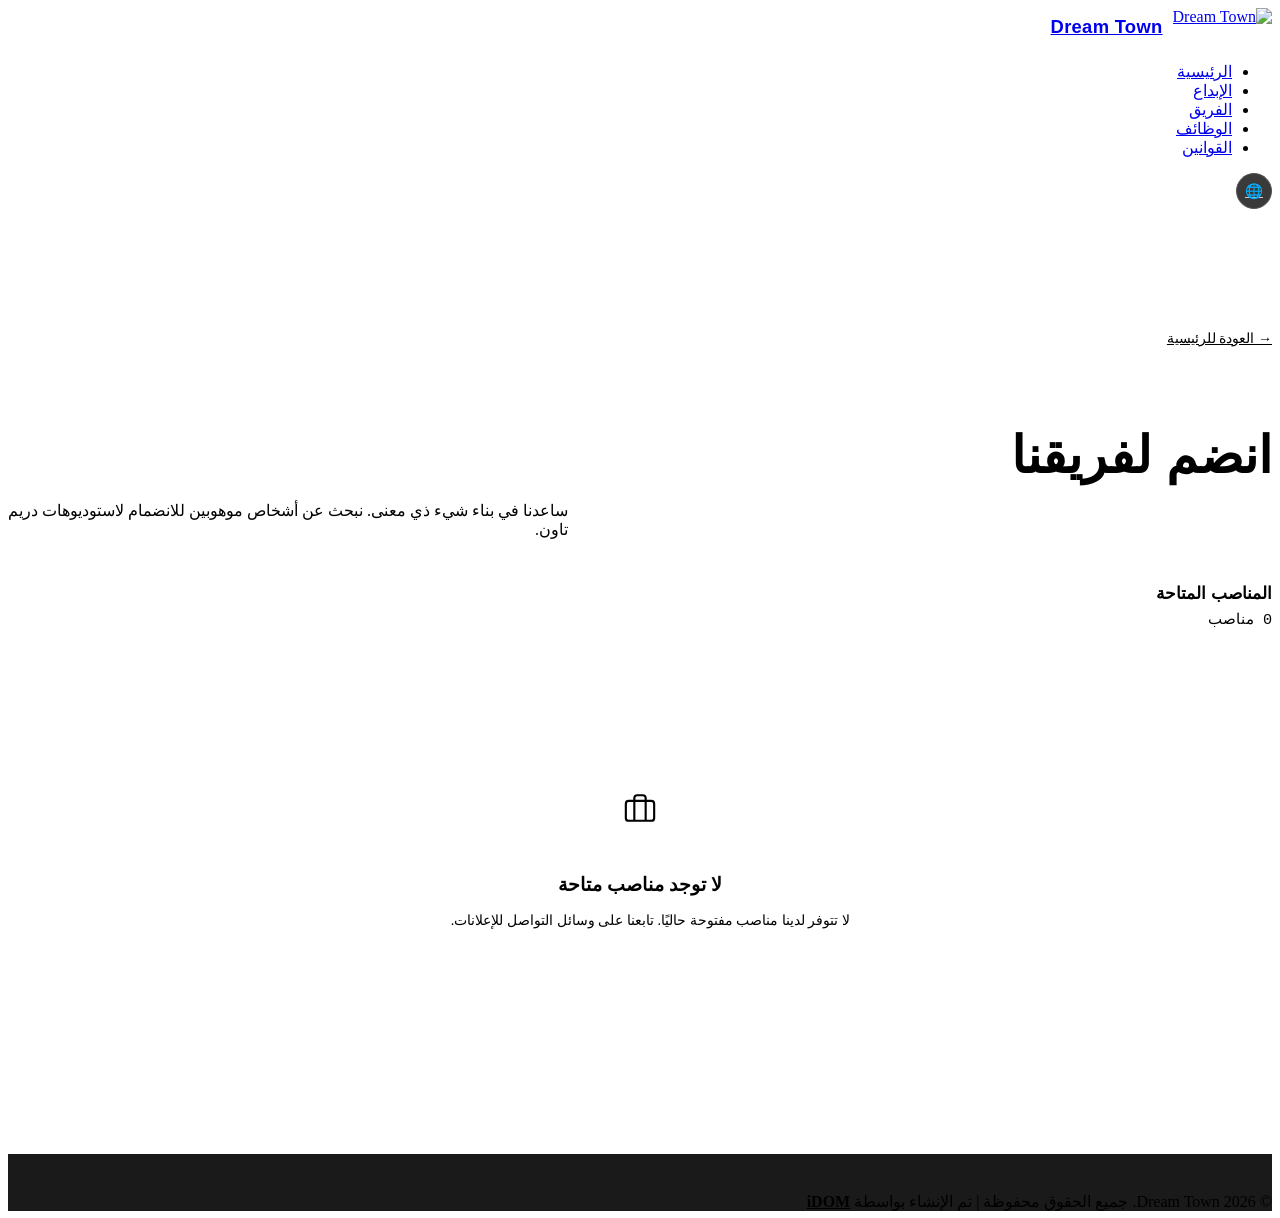
==== jobs.html @ f5dcfb7c "Update logo and styling in jobs.html" ====
<!DOCTYPE html>
<html lang="ar" dir="rtl">
<head>
<meta charset="UTF-8">
<meta name="viewport" content="width=device-width, initial-scale=1.0">
<title>الوظائف | Dream Town</title>
<link rel="stylesheet" href="style.css">
<style>
  .logo-img{display:flex; align-items:center; gap:10px;}
  .logo-img img{height:38px; width:auto; display:block;}
  .logo-text{
    font-family:'Baloo Bhaijaan 2', sans-serif; font-weight:800;
    font-size:1.15rem; color:var(--paper); letter-spacing:.3px; white-space:nowrap;
  }
  .icon-btn{
    width:34px; height:34px; border-radius:50%; border:1px solid #555;
    display:flex; align-items:center; justify-content:center; font-size:.9rem; color:#ccc;
    background:#3a3a3a;
  }

  /* ===== JOBS PAGE ===== */
  .jobs-hero{padding:120px 0 40px;}
  .back-link{
    display:inline-flex; align-items:center; gap:6px;
    color:var(--mist); font-size:.88rem; margin-bottom:36px;
    transition:color .2s;
  }
  .back-link:hover{color:var(--ember);}

  .jobs-hero h1{
    font-family:'Baloo Bhaijaan 2', sans-serif; font-weight:800;
    font-size:clamp(2.2rem, 5vw, 3.2rem); text-align:right; margin-bottom:16px;
  }
  .jobs-hero p{
    color:var(--mist); font-size:1rem; text-align:right; max-width:560px; margin-right:auto; margin-bottom:44px;
  }

  .jobs-count-label{
    color:var(--paper); font-family:'Baloo Bhaijaan 2', sans-serif; font-weight:700;
    font-size:1.05rem; text-align:right; margin-bottom:6px;
  }
  .jobs-count-num{
    color:var(--ember); font-family:'IBM Plex Mono', monospace; font-size:.95rem;
    text-align:right; margin-bottom:60px;
  }

  .jobs-empty{
    text-align:center; padding:80px 20px 120px;
  }
  .jobs-empty-icon{
    width:78px; height:78px; margin:0 auto 26px;
    border-radius:20px; background:var(--deep); border:1px solid var(--line);
    display:flex; align-items:center; justify-content:center; color:var(--mist);
  }
  .jobs-empty-icon svg{width:34px; height:34px;}
  .jobs-empty h3{
    font-family:'Baloo Bhaijaan 2', sans-serif; font-weight:700; font-size:1.2rem;
    color:var(--paper); margin-bottom:12px;
  }
  .jobs-empty p{color:var(--mist); font-size:.9rem; line-height:1.8; max-width:420px; margin:0 auto;}

  /* ===== FOOTER OVERRIDE ===== */
  footer{
    background:#1a1a1a;
    border-top:3px solid var(--ember);
    margin-top:60px;
  }
  .footer-top{justify-content:center;}
</style>
</head>
<body>

<header>
  <nav>
    <a href="index.html" class="logo-img">
      <img src="https://files.catbox.moe/7yhvol.webp" alt="Dream Town" referrerpolicy="no-referrer">
      <span class="logo-text">Dream Town</span>
    </a>
    <ul class="navlinks">
      <li><a href="index.html">الرئيسية</a></li>
      <li><a href="creativity.html">الإبداع</a></li>
      <li><a href="team.html">الفريق</a></li>
      <li><a href="jobs.html" class="active">الوظائف</a></li>
      <li><a href="rules.html">القوانين</a></li>
    </ul>
    <div class="navcta">
      <a class="icon-btn" href="#" aria-label="اللغة">🌐</a>
    </div>
  </nav>
</header>

<main>

  <section class="jobs-hero">
    <div class="wrap">

      <a class="back-link" href="index.html">→ العودة للرئيسية</a>

      <h1>انضم لفريقنا</h1>
      <p>ساعدنا في بناء شيء ذي معنى. نبحث عن أشخاص موهوبين للانضمام لاستوديوهات دريم تاون.</p>

      <div class="jobs-count-label">المناصب المتاحة</div>
      <div class="jobs-count-num">0 مناصب</div>

      <div class="jobs-empty">
        <div class="jobs-empty-icon">
          <svg viewBox="0 0 24 24" fill="none" stroke="currentColor" stroke-width="1.5"><rect x="2" y="7" width="20" height="14" rx="2"/><path d="M16 21V5a2 2 0 0 0-2-2h-4a2 2 0 0 0-2 2v16"/></svg>
        </div>
        <h3>لا توجد مناصب متاحة</h3>
        <p>لا تتوفر لدينا مناصب مفتوحة حاليًا. تابعنا على وسائل التواصل للإعلانات.</p>
      </div>

    </div>
  </section>

</main>

<footer>
  <div class="wrap">
    <div class="footer-top">
      <a href="index.html" class="logo-img"><img src="https://files.catbox.moe/fc1899.png" alt="" referrerpolicy="no-referrer"></a>
    </div>
    <div class="footer-bottom">© 2026 Dream Town. جميع الحقوق محفوظة | تم الإنشاء بواسطة <a href="https://discord.com/users/1149991645203406848" target="_blank" rel="noopener" style="color:var(--ember); font-weight:700;">iDOM</a></div>
  </div>
</footer>

</body>
</html>
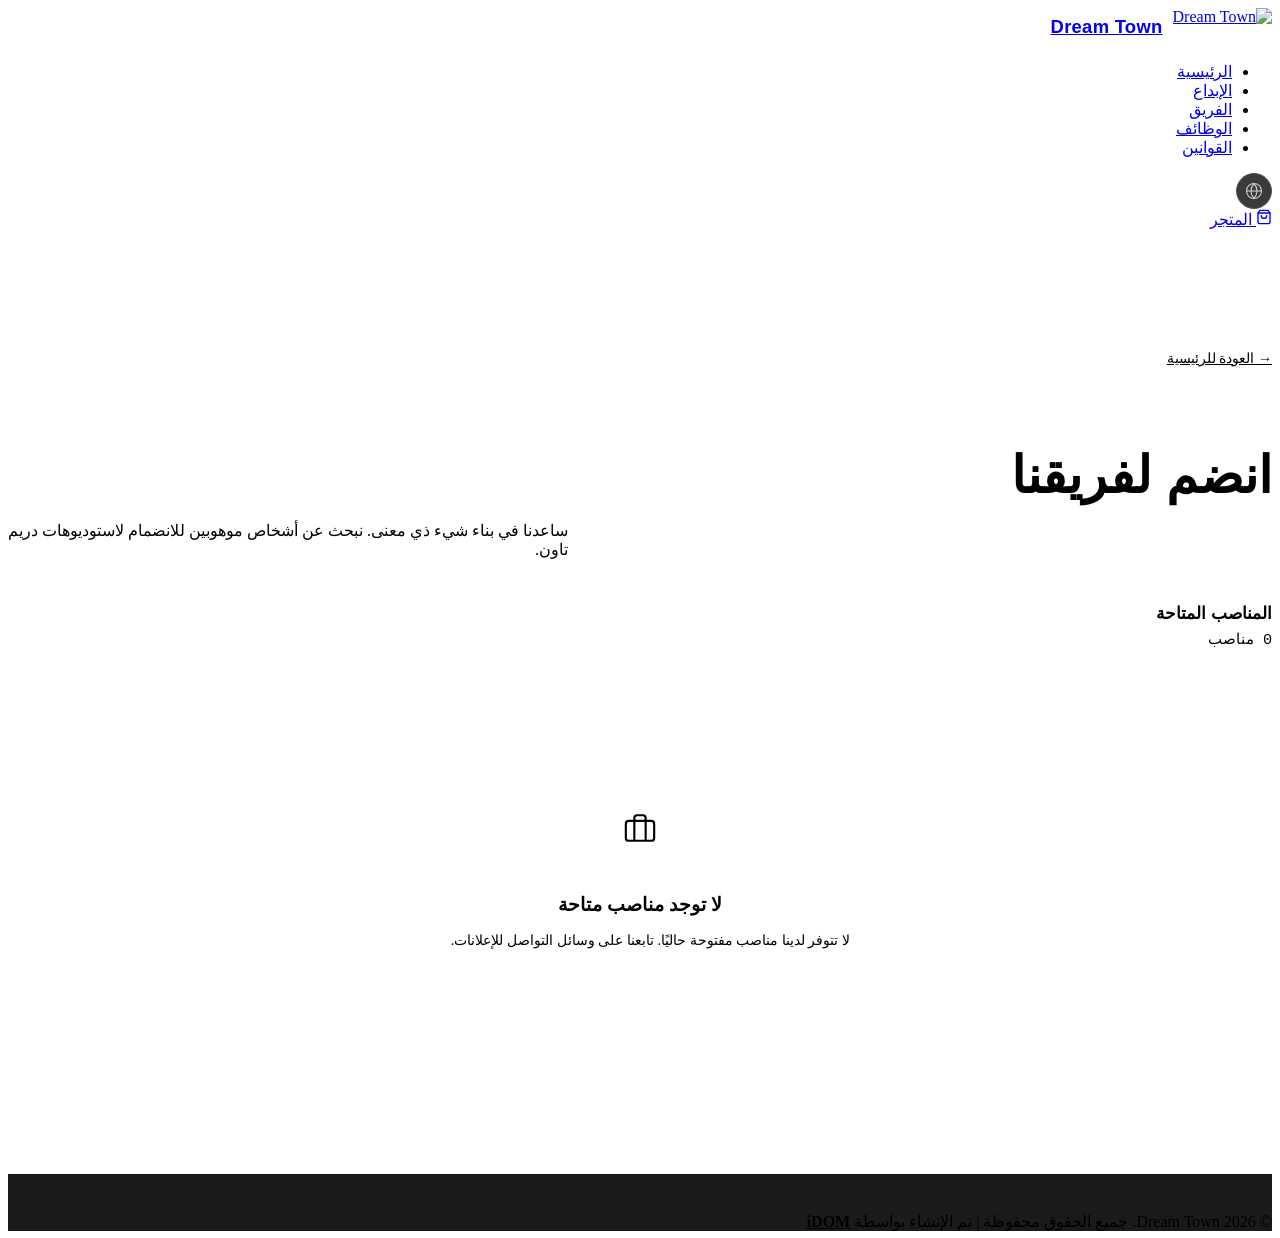
==== commit 9c39ee97: "Update icon button and add store button with SVG" ====
--- a/jobs.html
+++ b/jobs.html
@@ -14,9 +14,11 @@
   }
   .icon-btn{
     width:34px; height:34px; border-radius:50%; border:1px solid #555;
-    display:flex; align-items:center; justify-content:center; font-size:.9rem; color:#ccc;
+    display:flex; align-items:center; justify-content:center; color:#ccc;
     background:#3a3a3a;
   }
+  .icon-btn svg{width:18px; height:18px;}
+  .store-btn svg{width:16px; height:16px;}
 
   /* ===== JOBS PAGE ===== */
   .jobs-hero{padding:120px 0 40px;}
@@ -66,6 +68,7 @@
     margin-top:60px;
   }
   .footer-top{justify-content:center;}
+
 </style>
 </head>
 <body>
@@ -84,7 +87,13 @@
       <li><a href="rules.html">القوانين</a></li>
     </ul>
     <div class="navcta">
-      <a class="icon-btn" href="#" aria-label="اللغة">🌐</a>
+      <a class="icon-btn" href="#" aria-label="اللغة">
+        <svg viewBox="0 0 24 24" fill="none" stroke="currentColor" stroke-width="1.5"><circle cx="12" cy="12" r="10"/><path d="M2 12h20"/><path d="M12 2a15.3 15.3 0 0 1 4 10 15.3 15.3 0 0 1-4 10 15.3 15.3 0 0 1-4-10 15.3 15.3 0 0 1 4-10Z"/></svg>
+      </a>
+      <a href="#" class="btn btn-primary store-btn">
+        <svg viewBox="0 0 24 24" fill="none" stroke="currentColor" stroke-width="2" stroke-linecap="round" stroke-linejoin="round"><path d="M6 2 3 6v14a2 2 0 0 0 2 2h14a2 2 0 0 0 2-2V6l-3-4Z"/><path d="M3 6h18"/><path d="M16 10a4 4 0 0 1-8 0"/></svg>
+        المتجر
+      </a>
     </div>
   </nav>
 </header>
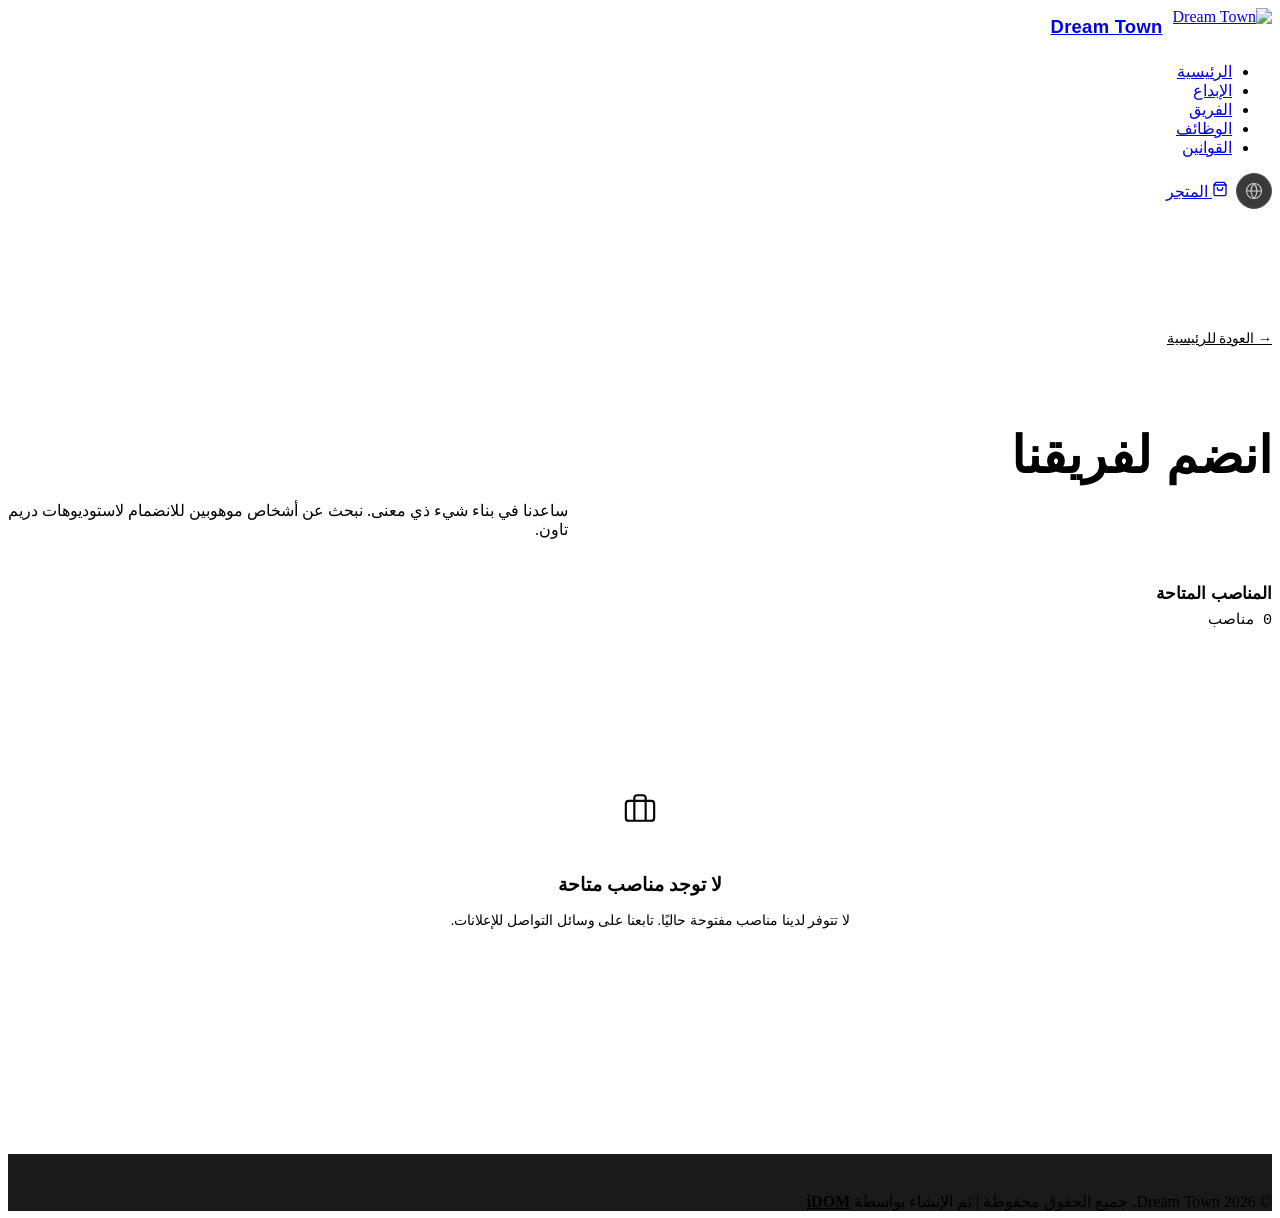
==== commit 4fd29129: "Update jobs.html" ====
--- a/jobs.html
+++ b/jobs.html
@@ -12,15 +12,17 @@
     font-family:'Baloo Bhaijaan 2', sans-serif; font-weight:800;
     font-size:1.15rem; color:var(--paper); letter-spacing:.3px; white-space:nowrap;
   }
+  .navcta{display:flex; gap:8px; align-items:center; flex-shrink:0;}
   .icon-btn{
     width:34px; height:34px; border-radius:50%; border:1px solid #555;
     display:flex; align-items:center; justify-content:center; color:#ccc;
-    background:#3a3a3a;
+    background:#3a3a3a; flex-shrink:0;
   }
   .icon-btn svg{width:18px; height:18px;}
+  .store-btn{white-space:nowrap; flex-shrink:0;}
   .store-btn svg{width:16px; height:16px;}
 
-  /* ===== JOBS PAGE ===== */
+  /* jobs page */
   .jobs-hero{padding:120px 0 40px;}
   .back-link{
     display:inline-flex; align-items:center; gap:6px;
@@ -61,14 +63,13 @@
   }
   .jobs-empty p{color:var(--mist); font-size:.9rem; line-height:1.8; max-width:420px; margin:0 auto;}
 
-  /* ===== FOOTER OVERRIDE ===== */
+  /* footer override */
   footer{
     background:#1a1a1a;
     border-top:3px solid var(--ember);
     margin-top:60px;
   }
   .footer-top{justify-content:center;}
-
 </style>
 </head>
 <body>
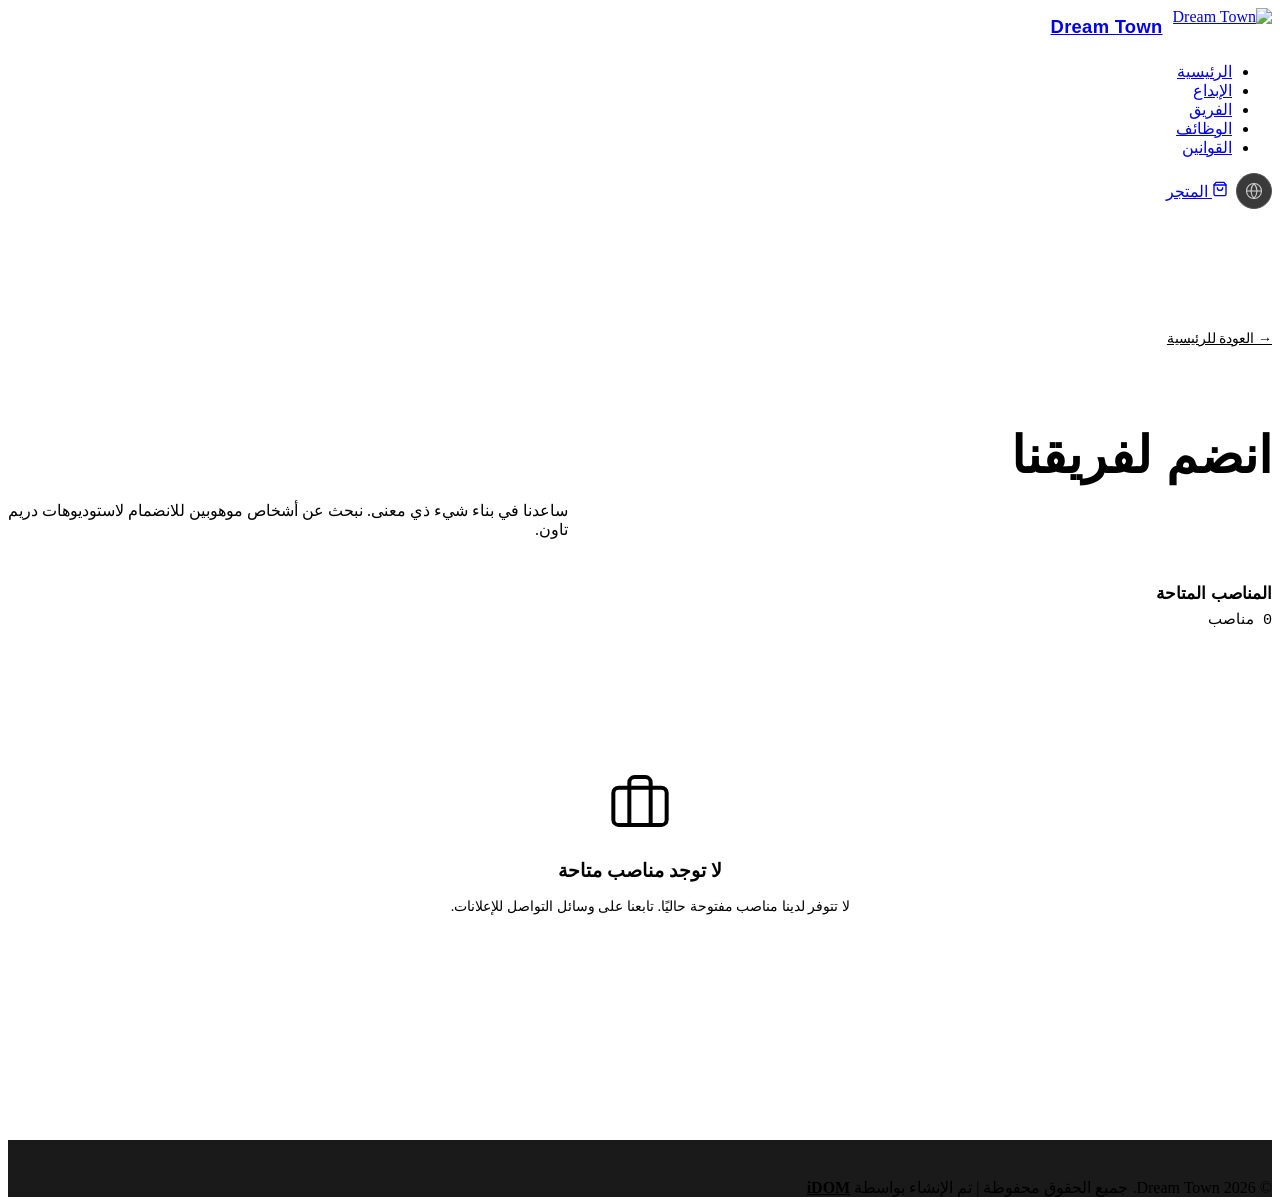
==== commit 558535b8: "Update jobs.html" ====
--- a/jobs.html
+++ b/jobs.html
@@ -52,11 +52,10 @@
     text-align:center; padding:80px 20px 120px;
   }
   .jobs-empty-icon{
-    width:78px; height:78px; margin:0 auto 26px;
-    border-radius:20px; background:var(--deep); border:1px solid var(--line);
-    display:flex; align-items:center; justify-content:center; color:var(--mist);
+    width:64px; height:64px; margin:0 auto 26px;
+    color:var(--mist);
   }
-  .jobs-empty-icon svg{width:34px; height:34px;}
+  .jobs-empty-icon svg{width:100%; height:100%;}
   .jobs-empty h3{
     font-family:'Baloo Bhaijaan 2', sans-serif; font-weight:700; font-size:1.2rem;
     color:var(--paper); margin-bottom:12px;
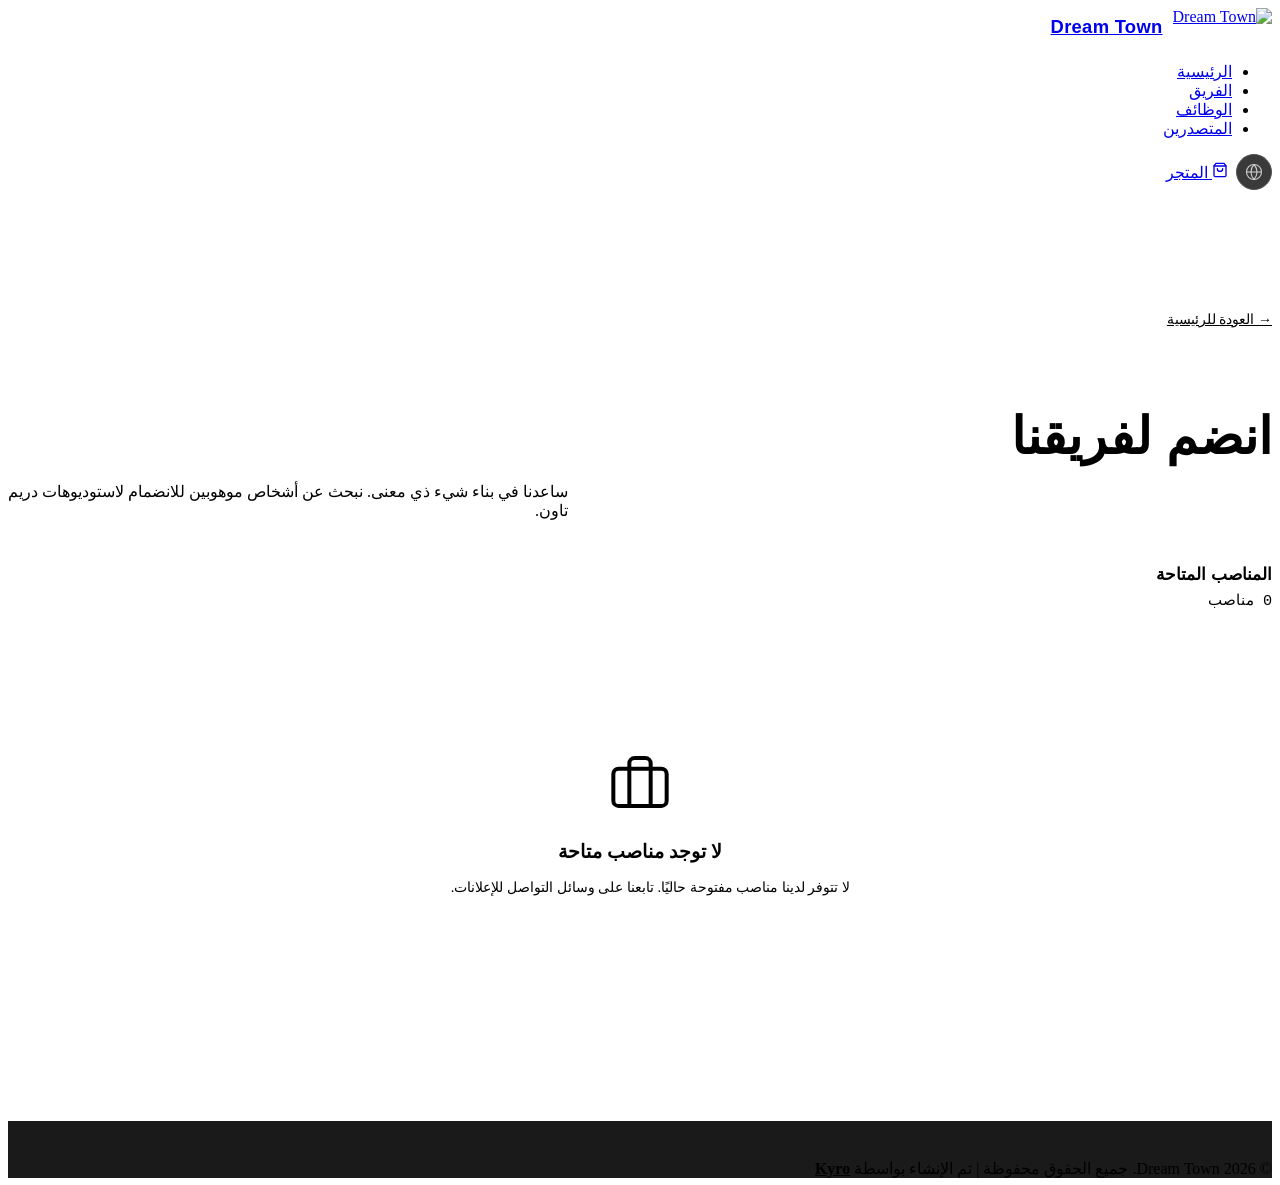
==== commit 8e36c1fe: "Modify navigation and footer creator information Updated footer creator link and replaced 'الإبداع' " ====
--- a/jobs.html
+++ b/jobs.html
@@ -69,6 +69,8 @@
     margin-top:60px;
   }
   .footer-top{justify-content:center;}
+
+
 </style>
 </head>
 <body>
@@ -81,10 +83,9 @@
     </a>
     <ul class="navlinks">
       <li><a href="index.html">الرئيسية</a></li>
-      <li><a href="creativity.html">الإبداع</a></li>
       <li><a href="team.html">الفريق</a></li>
       <li><a href="jobs.html" class="active">الوظائف</a></li>
-      <li><a href="rules.html">القوانين</a></li>
+      <li><a href="leaderboard.html">المتصدرين</a></li>
     </ul>
     <div class="navcta">
       <a class="icon-btn" href="#" aria-label="اللغة">
@@ -129,7 +130,7 @@
     <div class="footer-top">
       <a href="index.html" class="logo-img"><img src="https://files.catbox.moe/fc1899.png" alt="" referrerpolicy="no-referrer"></a>
     </div>
-    <div class="footer-bottom">© 2026 Dream Town. جميع الحقوق محفوظة | تم الإنشاء بواسطة <a href="https://discord.com/users/1149991645203406848" target="_blank" rel="noopener" style="color:var(--ember); font-weight:700;">iDOM</a></div>
+    <div class="footer-bottom">© 2026 Dream Town. جميع الحقوق محفوظة | تم الإنشاء بواسطة <a href="https://discord.com/users/1443335432036155532" target="_blank" rel="noopener" style="color:var(--ember); font-weight:700;">Kyro</a></div>
   </div>
 </footer>
 
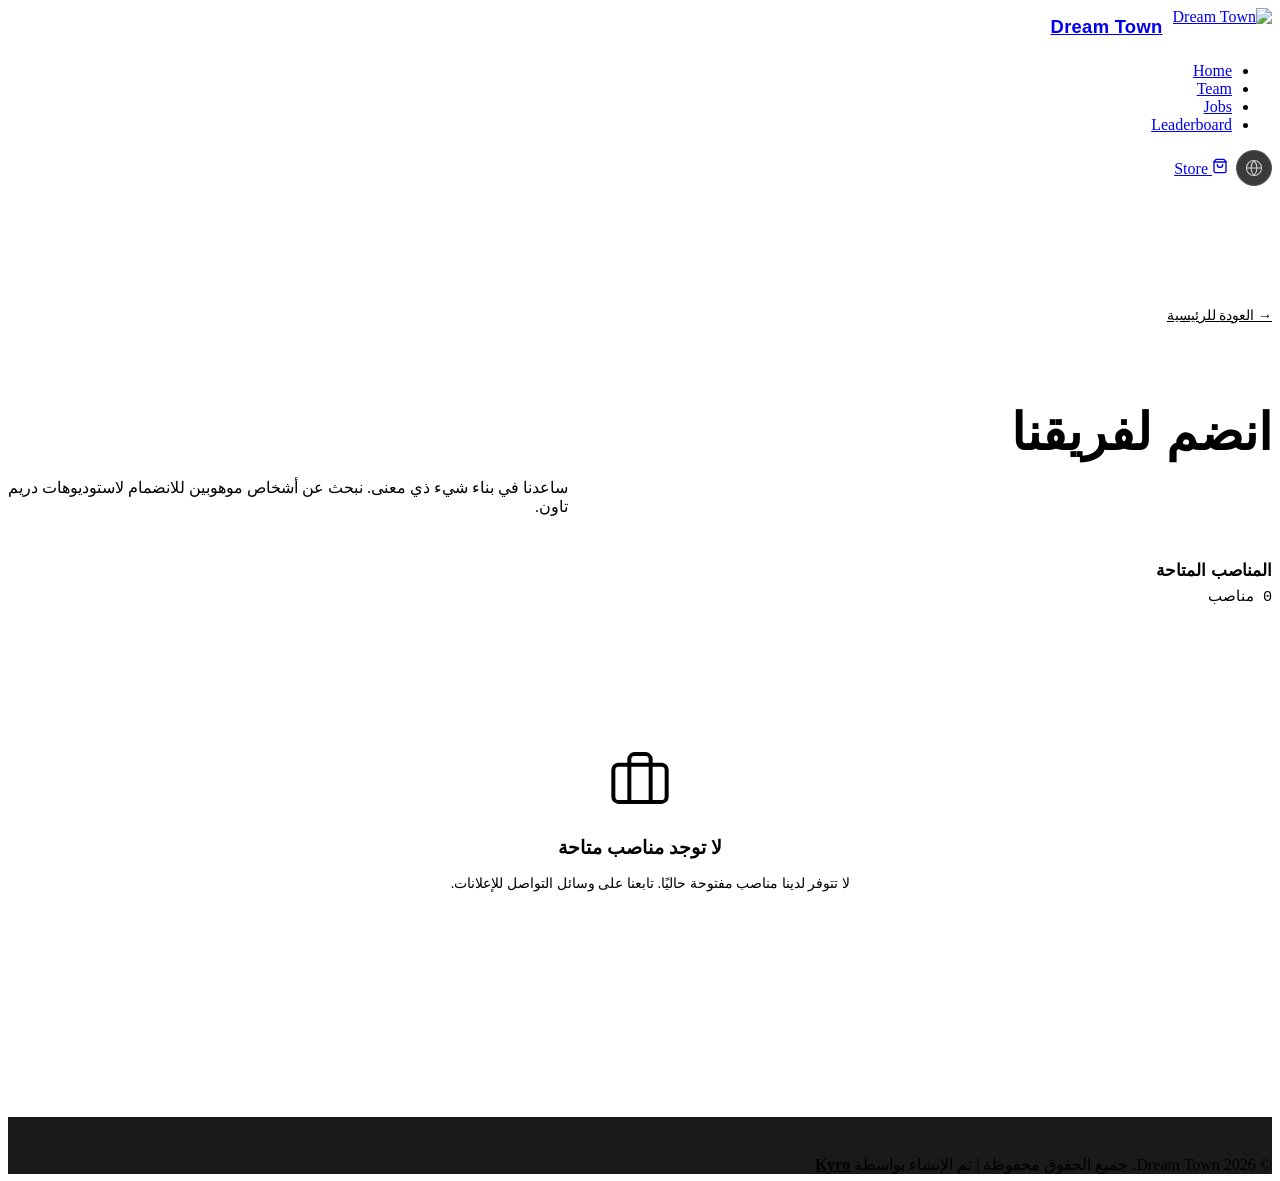
==== commit 96e60a14: "Translate navigation items to English" ====
--- a/jobs.html
+++ b/jobs.html
@@ -82,18 +82,18 @@
       <span class="logo-text">Dream Town</span>
     </a>
     <ul class="navlinks">
-      <li><a href="index.html">الرئيسية</a></li>
-      <li><a href="team.html">الفريق</a></li>
-      <li><a href="jobs.html" class="active">الوظائف</a></li>
-      <li><a href="leaderboard.html">المتصدرين</a></li>
+      <li><a href="index.html">Home</a></li>
+      <li><a href="team.html">Team</a></li>
+      <li><a href="jobs.html" class="active">Jobs</a></li>
+      <li><a href="leaderboard.html">Leaderboard</a></li>
     </ul>
     <div class="navcta">
-      <a class="icon-btn" href="#" aria-label="اللغة">
+      <a class="icon-btn" href="#" aria-label="Language">
         <svg viewBox="0 0 24 24" fill="none" stroke="currentColor" stroke-width="1.5"><circle cx="12" cy="12" r="10"/><path d="M2 12h20"/><path d="M12 2a15.3 15.3 0 0 1 4 10 15.3 15.3 0 0 1-4 10 15.3 15.3 0 0 1-4-10 15.3 15.3 0 0 1 4-10Z"/></svg>
       </a>
       <a href="#" class="btn btn-primary store-btn">
         <svg viewBox="0 0 24 24" fill="none" stroke="currentColor" stroke-width="2" stroke-linecap="round" stroke-linejoin="round"><path d="M6 2 3 6v14a2 2 0 0 0 2 2h14a2 2 0 0 0 2-2V6l-3-4Z"/><path d="M3 6h18"/><path d="M16 10a4 4 0 0 1-8 0"/></svg>
-        المتجر
+        Store
       </a>
     </div>
   </nav>
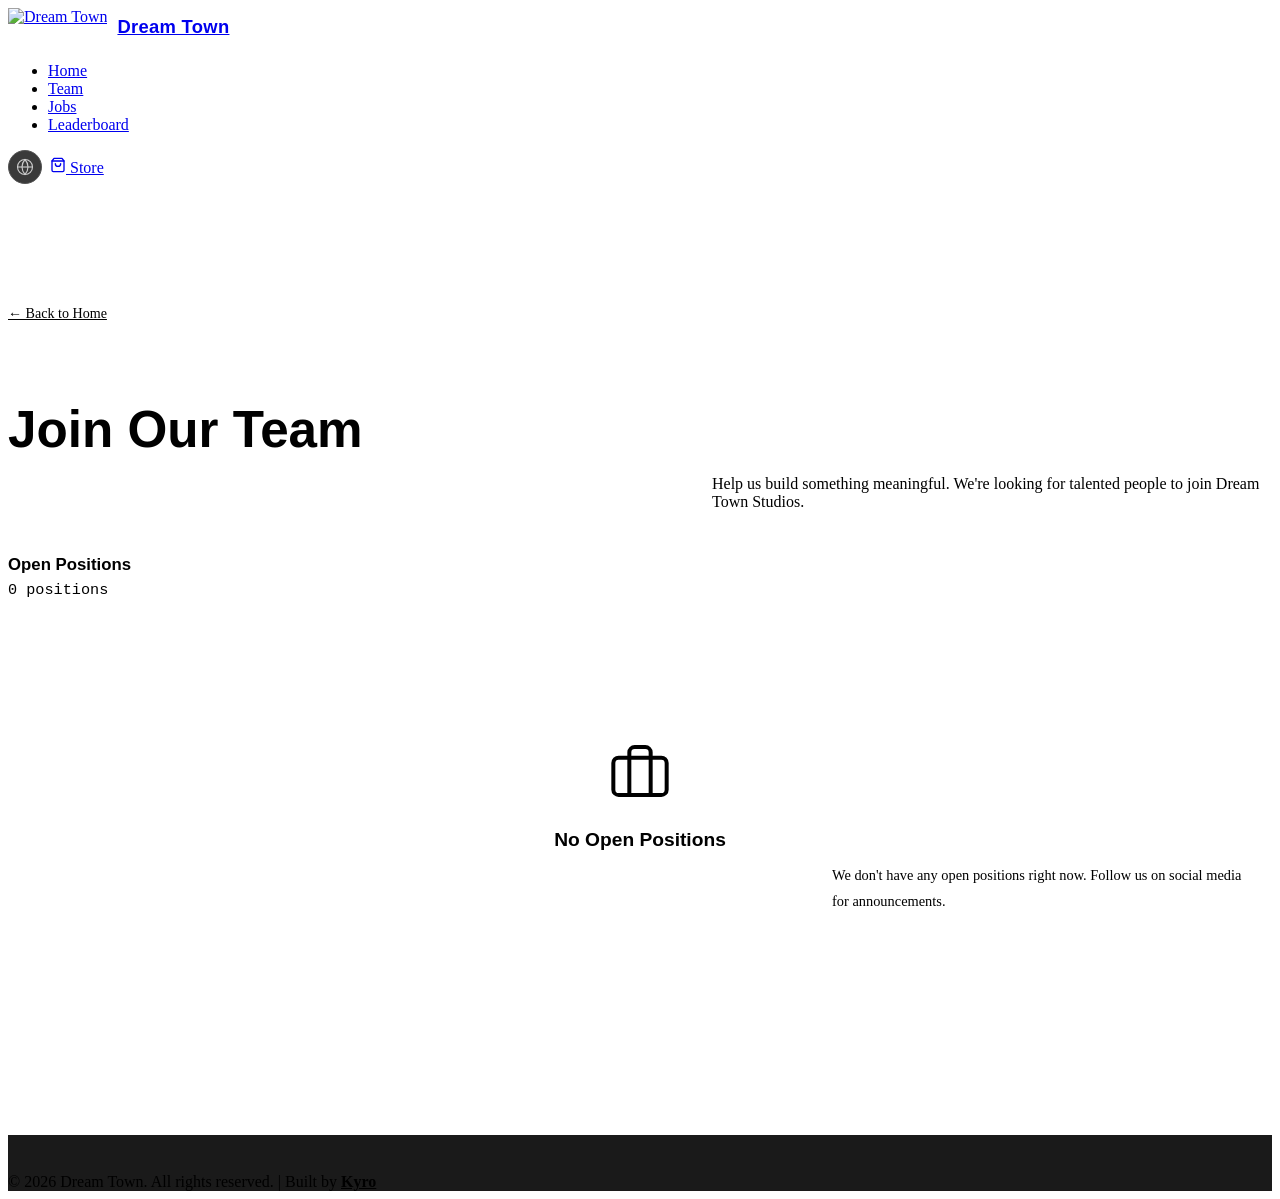
==== commit a25014cf: "Enhance jobs.html with multilingual support Added English and Arabic data attributes for navigation " ====
--- a/jobs.html
+++ b/jobs.html
@@ -1,10 +1,11 @@
 <!DOCTYPE html>
-<html lang="ar" dir="rtl">
+<html lang="ar" dir="rtl" data-title-en="Jobs | Dream Town" data-title-ar="الوظائف | Dream Town">
 <head>
 <meta charset="UTF-8">
 <meta name="viewport" content="width=device-width, initial-scale=1.0">
 <title>الوظائف | Dream Town</title>
 <link rel="stylesheet" href="style.css">
+<script src="lang.js" defer></script>
 <style>
   .logo-img{display:flex; align-items:center; gap:10px;}
   .logo-img img{height:38px; width:auto; display:block;}
@@ -16,7 +17,7 @@
   .icon-btn{
     width:34px; height:34px; border-radius:50%; border:1px solid #555;
     display:flex; align-items:center; justify-content:center; color:#ccc;
-    background:#3a3a3a; flex-shrink:0;
+    background:#3a3a3a; flex-shrink:0; cursor:pointer;
   }
   .icon-btn svg{width:18px; height:18px;}
   .store-btn{white-space:nowrap; flex-shrink:0;}
@@ -35,18 +36,22 @@
     font-family:'Baloo Bhaijaan 2', sans-serif; font-weight:800;
     font-size:clamp(2.2rem, 5vw, 3.2rem); text-align:right; margin-bottom:16px;
   }
+  html[dir="ltr"] .jobs-hero h1{text-align:left;}
   .jobs-hero p{
     color:var(--mist); font-size:1rem; text-align:right; max-width:560px; margin-right:auto; margin-bottom:44px;
   }
+  html[dir="ltr"] .jobs-hero p{text-align:left; margin-right:0; margin-left:auto;}
 
   .jobs-count-label{
     color:var(--paper); font-family:'Baloo Bhaijaan 2', sans-serif; font-weight:700;
     font-size:1.05rem; text-align:right; margin-bottom:6px;
   }
+  html[dir="ltr"] .jobs-count-label{text-align:left;}
   .jobs-count-num{
     color:var(--ember); font-family:'IBM Plex Mono', monospace; font-size:.95rem;
     text-align:right; margin-bottom:60px;
   }
+  html[dir="ltr"] .jobs-count-num{text-align:left;}
 
   .jobs-empty{
     text-align:center; padding:80px 20px 120px;
@@ -82,18 +87,18 @@
       <span class="logo-text">Dream Town</span>
     </a>
     <ul class="navlinks">
-      <li><a href="index.html">Home</a></li>
-      <li><a href="team.html">Team</a></li>
-      <li><a href="jobs.html" class="active">Jobs</a></li>
-      <li><a href="leaderboard.html">Leaderboard</a></li>
+      <li><a href="index.html" data-en="Home" data-ar="الرئيسية">Home</a></li>
+      <li><a href="team.html" data-en="Team" data-ar="الفريق">Team</a></li>
+      <li><a href="jobs.html" class="active" data-en="Jobs" data-ar="الوظائف">Jobs</a></li>
+      <li><a href="leaderboard.html" data-en="Leaderboard" data-ar="المتصدرين">Leaderboard</a></li>
     </ul>
     <div class="navcta">
-      <a class="icon-btn" href="#" aria-label="Language">
+      <button type="button" class="icon-btn lang-toggle" aria-label="Language">
         <svg viewBox="0 0 24 24" fill="none" stroke="currentColor" stroke-width="1.5"><circle cx="12" cy="12" r="10"/><path d="M2 12h20"/><path d="M12 2a15.3 15.3 0 0 1 4 10 15.3 15.3 0 0 1-4 10 15.3 15.3 0 0 1-4-10 15.3 15.3 0 0 1 4-10Z"/></svg>
-      </a>
+      </button>
       <a href="#" class="btn btn-primary store-btn">
         <svg viewBox="0 0 24 24" fill="none" stroke="currentColor" stroke-width="2" stroke-linecap="round" stroke-linejoin="round"><path d="M6 2 3 6v14a2 2 0 0 0 2 2h14a2 2 0 0 0 2-2V6l-3-4Z"/><path d="M3 6h18"/><path d="M16 10a4 4 0 0 1-8 0"/></svg>
-        Store
+        <span data-en="Store" data-ar="المتجر">Store</span>
       </a>
     </div>
   </nav>
@@ -104,20 +109,22 @@
   <section class="jobs-hero">
     <div class="wrap">
 
-      <a class="back-link" href="index.html">→ العودة للرئيسية</a>
+      <a class="back-link" href="index.html">
+        <span data-en="← Back to Home" data-ar="→ العودة للرئيسية">→ العودة للرئيسية</span>
+      </a>
 
-      <h1>انضم لفريقنا</h1>
-      <p>ساعدنا في بناء شيء ذي معنى. نبحث عن أشخاص موهوبين للانضمام لاستوديوهات دريم تاون.</p>
+      <h1 data-en="Join Our Team" data-ar="انضم لفريقنا">انضم لفريقنا</h1>
+      <p data-en="Help us build something meaningful. We're looking for talented people to join Dream Town Studios." data-ar="ساعدنا في بناء شيء ذي معنى. نبحث عن أشخاص موهوبين للانضمام لاستوديوهات دريم تاون.">ساعدنا في بناء شيء ذي معنى. نبحث عن أشخاص موهوبين للانضمام لاستوديوهات دريم تاون.</p>
 
-      <div class="jobs-count-label">المناصب المتاحة</div>
-      <div class="jobs-count-num">0 مناصب</div>
+      <div class="jobs-count-label" data-en="Open Positions" data-ar="المناصب المتاحة">المناصب المتاحة</div>
+      <div class="jobs-count-num" data-en="0 positions" data-ar="0 مناصب">0 مناصب</div>
 
       <div class="jobs-empty">
         <div class="jobs-empty-icon">
           <svg viewBox="0 0 24 24" fill="none" stroke="currentColor" stroke-width="1.5"><rect x="2" y="7" width="20" height="14" rx="2"/><path d="M16 21V5a2 2 0 0 0-2-2h-4a2 2 0 0 0-2 2v16"/></svg>
         </div>
-        <h3>لا توجد مناصب متاحة</h3>
-        <p>لا تتوفر لدينا مناصب مفتوحة حاليًا. تابعنا على وسائل التواصل للإعلانات.</p>
+        <h3 data-en="No Open Positions" data-ar="لا توجد مناصب متاحة">لا توجد مناصب متاحة</h3>
+        <p data-en="We don't have any open positions right now. Follow us on social media for announcements." data-ar="لا تتوفر لدينا مناصب مفتوحة حاليًا. تابعنا على وسائل التواصل للإعلانات.">لا تتوفر لدينا مناصب مفتوحة حاليًا. تابعنا على وسائل التواصل للإعلانات.</p>
       </div>
 
     </div>
@@ -130,7 +137,7 @@
     <div class="footer-top">
       <a href="index.html" class="logo-img"><img src="https://files.catbox.moe/fc1899.png" alt="" referrerpolicy="no-referrer"></a>
     </div>
-    <div class="footer-bottom">© 2026 Dream Town. جميع الحقوق محفوظة | تم الإنشاء بواسطة <a href="https://discord.com/users/1443335432036155532" target="_blank" rel="noopener" style="color:var(--ember); font-weight:700;">Kyro</a></div>
+    <div class="footer-bottom" data-en-html='© 2026 Dream Town. All rights reserved. | Built by <a href="https://discord.com/users/1443335432036155532" target="_blank" rel="noopener" style="color:var(--ember); font-weight:700;">Kyro</a>' data-ar-html='© 2026 Dream Town. جميع الحقوق محفوظة | تم الإنشاء بواسطة <a href="https://discord.com/users/1443335432036155532" target="_blank" rel="noopener" style="color:var(--ember); font-weight:700;">Kyro</a>'>© 2026 Dream Town. جميع الحقوق محفوظة | تم الإنشاء بواسطة <a href="https://discord.com/users/1443335432036155532" target="_blank" rel="noopener" style="color:var(--ember); font-weight:700;">Kyro</a></div>
   </div>
 </footer>
 
